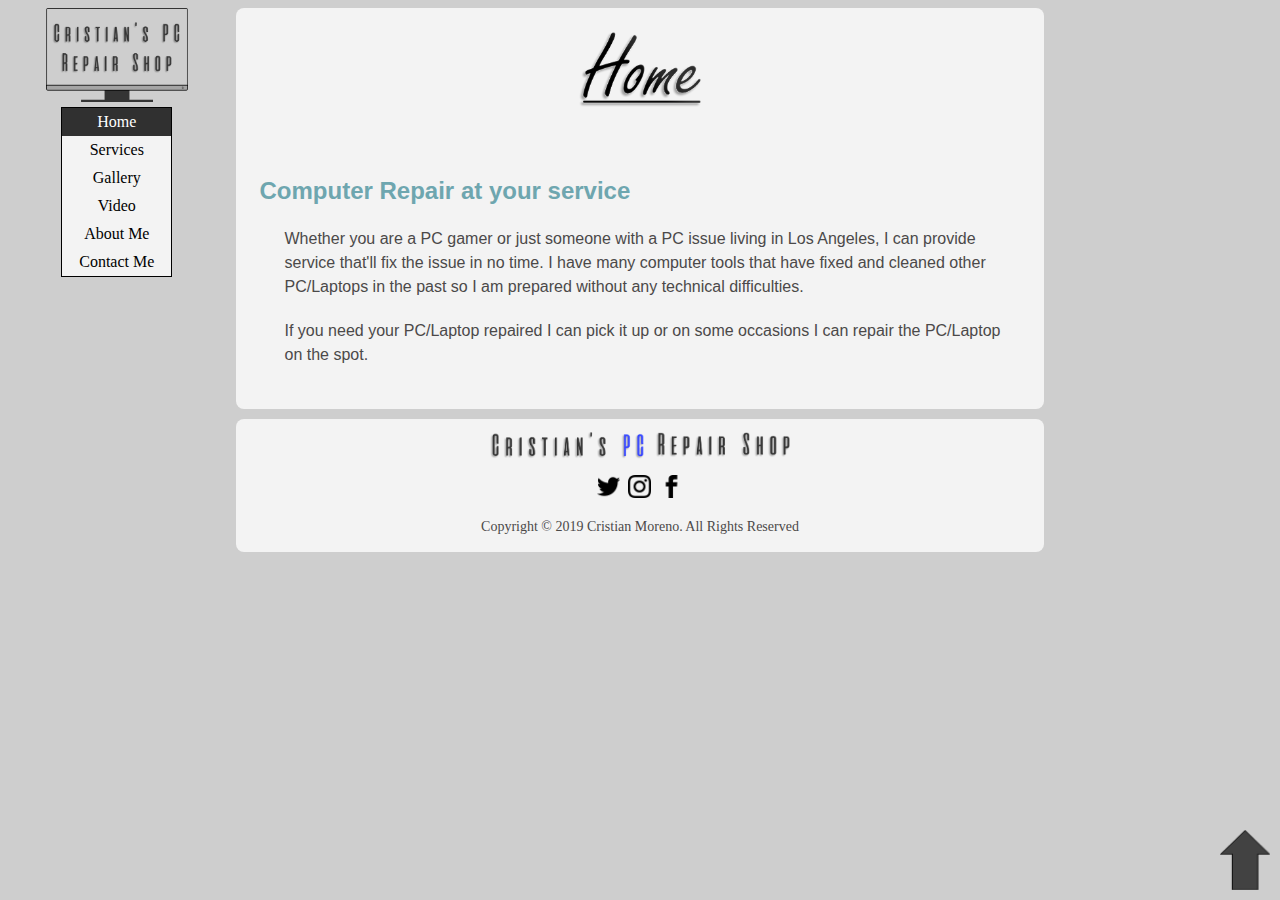
==== index.html @ aa1f1d53 "Renamed Index.html to index.html" ====
<!DOCTYPE html>
<!--
	Author:			Cristian Moreno
	Date Created:	October 7, 2018
	Finished: 		December 6, 2018

	This website is to show people my skills I have with computer repairing
	and hopefully they contact me to do business with them.
-->

<html>
	<head>
		<title>
			Cristian's PC Repair Shop
		</title>
		<link rel="stylesheet" href="css/styles.css">
		<link rel="icon" href="images/Icon.ico" type="image/x-icon">
	</head>
	<!-- Added an id to the body so it can  -->
	<body id="Top">
		<div class="LeftSidebar">
			<div>
				<img src="images/Logo.png" alt="Logo" title="Logo" id="Logo">
			</div>
			<div>
				<!-- Navigation -->
				<ul class="Navigation">
					<li><a class="active" href="#Top">Home</a></li>
					<li><a href="Services.html">Services</a></li>
					<li><a href="Gallery.html">Gallery</a></li>
					<li><a href="Video.html">Video</a></li>
					<li><a href="About Me.html">About Me</a></li>
					<li><a href="Contact Me.html">Contact Me</a></li>
				</ul>
			</div>
		</div>
		<!-- Created a div to specifically edit everything under the title -->
		<div class="Content">
			<div class="InnerContent">
				<img id="NavPics" src="images/Navigation/Home.png" alt="Home Title" title="Home">
				<h2>
					Computer Repair at your service
				</h2>
				<p>
					Whether you are a PC gamer or just someone with a PC issue living in Los Angeles, I can provide service that'll fix the issue in no time. I have many computer tools that have fixed and cleaned other PC/Laptops in the past so I am prepared without any technical difficulties.
				</p>
				<p>
					If you need your PC/Laptop repaired I can pick it up or on some occasions I can repair the PC/Laptop on the spot.
				</p>
				
				<!-- Arrow to Top -->
				<a href="#Top">
					<img src="images/ArrowTop.png" class="Arrow" alt="Top of the page" title="Go to top of page">
				</a>
			</div>
		</div>
		<div class="Footer">
			<div class="FooterContent">
				<div class="WebTitle">
					<img src="images/Title.png" alt="Title" title="Title">
				</div>
				<div class="SocialMedia">
					<div class="SMRow">
						<div class="SMColumn">
							<a href="#">
								<img src="images/SocialMedia/Twitter.png" alt="Twitter Social Media" title="">
							</a>
						</div>
						<div class="SMColumn">
							<a href="#">
								<img src="images/SocialMedia/Instagram.png" alt="Instagram Social Media" title="">
							</a>
						</div>
						<div class="SMColumn">
							<a href="#">
								<img src="images/SocialMedia/Facebook.png" alt="Facebook Social Media" title="">
							</a>
						</div>
					</div>
				</div>
				<div class="Copyright">
					<p>
						Copyright &copy; 2019 Cristian Moreno. All Rights Reserved
					</p>
				</div>
			</div>
		</div>
	</body>
</html>
---- css/styles.css ----
body {
	background-color: #cecece;
	color: #4b4949;
}


h2 {
	color: #6ea6af;
	font-size: 1.5em;
}

h3 {
	color: green;
	font-size: 1.16em;
}

h2 ~ p {
	padding-left: 25px;
	font-size: 1em;
	font-weight: normal;
}

h3 ~ p {
	padding-left: 40px;
}

p {
	padding: 2px;
	line-height: 1.5;
}


/* Link related */
a:link {
	color: blue;
}

a:visited {
	color: darkblue;
	text-decoration: underline;
}

a:hover {
	color: green;
}

a:active {
	color: blue;
}
/* Link related */

.Content {
	display: block;
	font-family: Arial;
	max-width: 64%;
	margin: auto;
	background-color: #f3f3f3;
	border-radius: 8px;
}

.InnerContent {
	padding: .25in;
}

.LeftSidebar {
	min-width: 160px;
	max-width: 17%;
	float: left;
	position: fixed;
	margin: auto;
}


		/* Footer [START] */
.Footer {
	max-width: 64%;
	margin: auto;
	background-color: #f3f3f3;
	border-radius: 8px;
	margin-top: 10px;
	padding: 10px;
	box-sizing: border-box;
}

/* This makes the div's width only 75% of the Footer class and makes any text centered */
.FooterContent {
	max-width: 75%;
	margin: auto;
	text-align: center;
}

/* Each div is seperated by padding instead of using <br> between each div */
.FooterContent div {
	padding: 3px;
}

/* Max width of this div is 300px */
.WebTitle {
	max-width: 300px;
	margin: auto;
}

/* 100% of WebTitle class which is 300px */
.WebTitle img {
	max-width: 100%;
}

.SMRow {
	display: flex;
}

.SocialMedia {
	margin: auto;
	max-width: 100px;
}

.SMColumn {
	flex: 33.3333%;
	padding-left: 3px;
	padding-right: 3px;
}

.SMColumn img {
	max-width: 23px;
}

.Copyright {
	display: block;
}

.Copyright p {
	font-size: 14px;
	margin: 0;
}
		/* Footer [END] */

#Logo {
	display: block;
	margin: 0 auto;
	max-width: 65%;
	overflow: auto;
	padding-bottom: 5px;
}

.Navigation {
	list-style-type: none;
	padding: 0;
	background-color: #f3f3f3;
	overflow: auto;
	border: 1px solid black;
	max-width: 50%;
	margin: auto;
}

.Navigation a {
	text-align: center;
	display: block;
	color: #000;
	padding-top: 5px;
	padding-bottom: 5px;
	text-decoration: none;
}

.Navigation a.active {
	background-color: #303030;
	color: #fff;
}

.Navigation li a:hover:not(.active) {
	background-color: #6ea6af;
	color: #fff;
	text-decoration: underline;
}

.Arrow {
	position: fixed;
	bottom: 10px;
	right: 10px;
	height: 60px;
}

#SbS {
	display: flex;
    box-sizing: border-box;
}

.AMSide {
	flex: 50%;
	padding: 5px;
}

.AMSide p {
	margin-top: 0;
}

#AMPic {
	max-width: 100%;
}

#NavPics {
	min-height: 70px;
	max-height: 75px;
	display: block;
	margin-left: auto;
	margin-right: auto;
	padding-bottom: 50px;
	width: auto;
}

.ResponsiveImages a img {
	width: auto;
	max-width: 100%;
	height: 250px;
	border: 1px solid black;
}

.ResponsiveImages hr {
	width: auto;
	max-width: 100%;
	height: auto;
}

.Video {
	display: block;
	margin-left: auto;
	margin-right: auto;
	text-align: center;
	max-width: 100%;
	width: 650px;
	height: 400px;
}



		/* Gallery[START] */

/* The grid */
.row {
	display: flex;
}

.column {
	flex: 16.6666%;
	padding: 5px;
}

/* Style the images inside the grid */
.column img {
	opacity: 0.75; 
	cursor: pointer;
	width: 100%;
	height: 200px;
	margin: 0;
}

.column img:hover {
	opacity: 1;
}

/* The expanding image container */
.container {
	position: relative;
	display: none;
}

/* Make container images 100% */
#expandedImg {
	display: block;
	margin-left: auto;
	margin-right: auto;
	max-width: 100%;
}

/* Expanding image text */
#imgtext {
	position: absolute;
	top: 12px;
	left: 30px;
	color: white;
	font-size: 15px;
	font-weight: bold;
	background-color: #343434;
	padding: 5px;
	margin: 0;
}

/* Closable button inside the expanded image */
.closebtn {
	position: absolute;
	top: 5px;
	left: 5px;
	color: #000;
	font-size: 35px;
	cursor: pointer;
	margin: 0;
	padding: 0;
}
		/* Gallery[END] */


		/* Form [START] */

/* Bold Label */
label {
	display: block;
	font-weight: bold;
	line-height: 20px;
	color: #000;
}

/* Adds some space inside the textboxes */
input[type=text], input[type=email], textarea {
	margin-top: 3px;
	margin-bottom: 20px;
	padding: 4px;
}

/* Bolds textbox when in focus */
input[type=text]:focus, input[type=email]:focus, textarea:focus {
    box-shadow: 0px 0px 5px 1px rgba(0,0,0,0.2);
}

input[type=radio] {
	cursor: pointer;
}

#RequiredField {
	font-weight: 1;
	color: #c00;
}

/* Sets radio text labels back to normal */
.RadioLabel {
	font-weight: normal;
	display: inline;
	cursor: pointer;
}

/* Red Asterick */
.form-required {
	color: #c00;
}

/* Setting Input Textbox size */
.InputTextBox {
	width: 250px;
	max-width: 100%;
}

/* Specifies W x H and makes it so they can't enlarge it more than the page */
textarea {
	width: 500px;
	height: 200px;
	max-width: 98%;
	max-height: 1000px;
}

/* Design buttons */
.Buttons {
	border: none;
	padding: 5px 10px;
	text-align: center;
	text-decoration: none;
	display: inline-block;
	background-color: #303030;
	color: #fff;
	border-radius: 2px;
	cursor: pointer;
}

/* When hover over button */
.Buttons:hover {
	text-decoration: underline;
}

/* Creating space between both buttons */
.Buttons[type=reset] {
	margin-right: 3px;
}

.Buttons[type=submit] {
	margin-left: 3px;
}
		/* Form [END] */
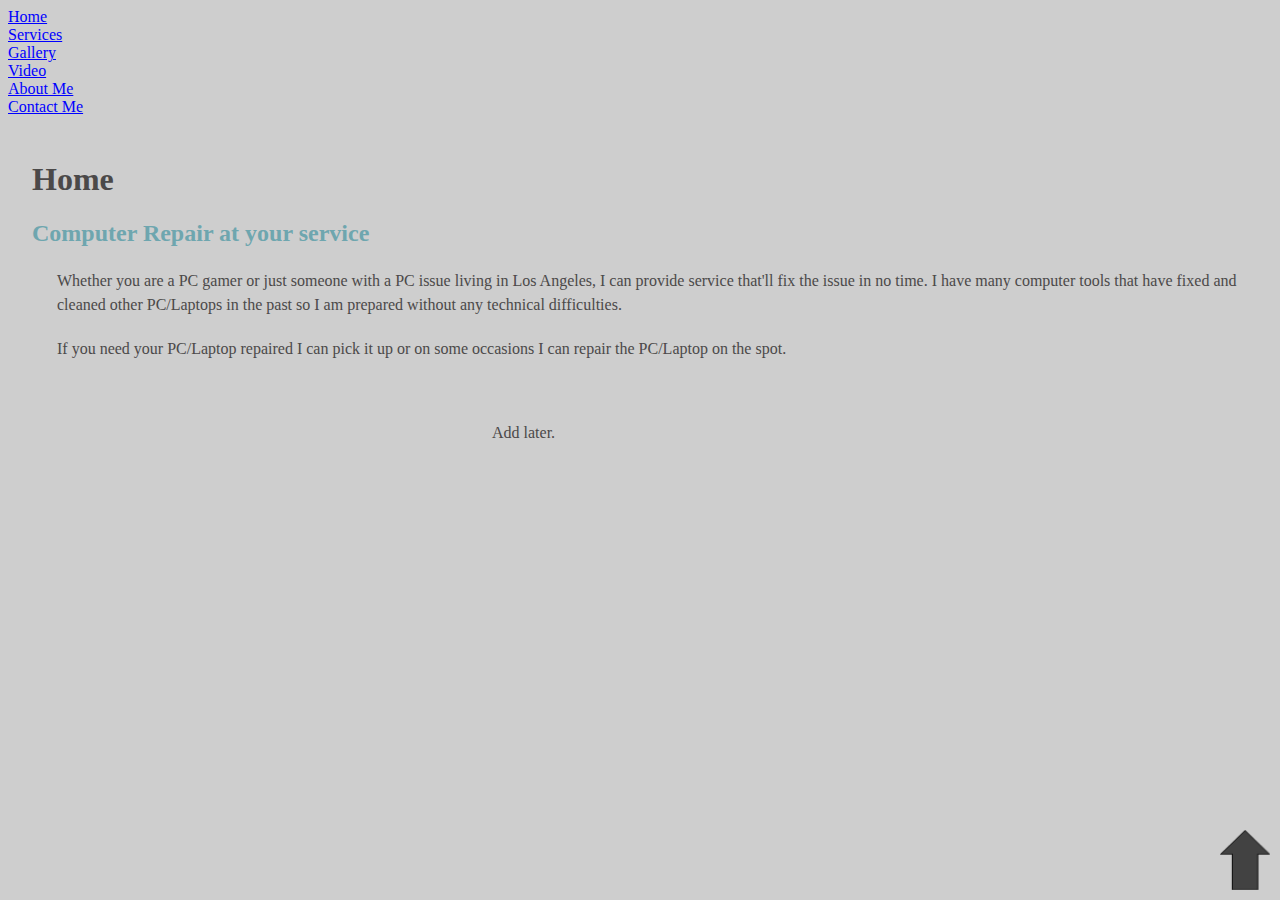
==== commit 046ad569: "Update index.html" ====
--- a/index.html
+++ b/index.html
@@ -3,6 +3,7 @@
 	Author:			Cristian Moreno
 	Date Created:	October 7, 2018
 	Finished: 		December 6, 2018
+	Updated:		May 9, 2019
 
 	This website is to show people my skills I have with computer repairing
 	and hopefully they contact me to do business with them.
@@ -16,74 +17,32 @@
 		<link rel="stylesheet" href="css/styles.css">
 		<link rel="icon" href="images/Icon.ico" type="image/x-icon">
 	</head>
-	<!-- Added an id to the body so it can  -->
-	<body id="Top">
-		<div class="LeftSidebar">
-			<div>
-				<img src="images/Logo.png" alt="Logo" title="Logo" id="Logo">
+	<body>
+		<div class="Wrapper Top">
+			<nav class="NavBar">
+				<div class="NavItems Active"><a href="#Top">Home</a></div>
+				<div class="NavItems"><a href="Services.html">Services</a></div>
+				<div class="NavItems"><a href="Gallery.html">Gallery</a></div>
+				<div class="NavItems"><a href="Video.html">Video</a></div>
+				<div class="NavItems"><a href="About Me.html">About Me</a></div>
+				<div class="NavItems"><a href="Contact Me.html">Contact Me</a></div>
+			</nav>
+		</div>
+		<div class="ContentBox">
+			<main class="InnerContent">
+				<h1 class="MainHeaders">Home</h1>
+				<h2>Computer Repair at your service</h2>
+				<p>Whether you are a PC gamer or just someone with a PC issue living in Los Angeles, I can provide service that'll fix the issue in no time. I have many computer tools that have fixed and cleaned other PC/Laptops in the past so I am prepared without any technical difficulties.</p>
+				<p>If you need your PC/Laptop repaired I can pick it up or on some occasions I can repair the PC/Laptop on the spot.</p>
+			</main>
+		</div>
+		<footer class="FooterBar">
+			<div class="WebTitle">
+				<p>Add later.</p>
 			</div>
-			<div>
-				<!-- Navigation -->
-				<ul class="Navigation">
-					<li><a class="active" href="#Top">Home</a></li>
-					<li><a href="Services.html">Services</a></li>
-					<li><a href="Gallery.html">Gallery</a></li>
-					<li><a href="Video.html">Video</a></li>
-					<li><a href="About Me.html">About Me</a></li>
-					<li><a href="Contact Me.html">Contact Me</a></li>
-				</ul>
-			</div>
-		</div>
-		<!-- Created a div to specifically edit everything under the title -->
-		<div class="Content">
-			<div class="InnerContent">
-				<img id="NavPics" src="images/Navigation/Home.png" alt="Home Title" title="Home">
-				<h2>
-					Computer Repair at your service
-				</h2>
-				<p>
-					Whether you are a PC gamer or just someone with a PC issue living in Los Angeles, I can provide service that'll fix the issue in no time. I have many computer tools that have fixed and cleaned other PC/Laptops in the past so I am prepared without any technical difficulties.
-				</p>
-				<p>
-					If you need your PC/Laptop repaired I can pick it up or on some occasions I can repair the PC/Laptop on the spot.
-				</p>
-				
-				<!-- Arrow to Top -->
-				<a href="#Top">
-					<img src="images/ArrowTop.png" class="Arrow" alt="Top of the page" title="Go to top of page">
-				</a>
-			</div>
-		</div>
-		<div class="Footer">
-			<div class="FooterContent">
-				<div class="WebTitle">
-					<img src="images/Title.png" alt="Title" title="Title">
-				</div>
-				<div class="SocialMedia">
-					<div class="SMRow">
-						<div class="SMColumn">
-							<a href="#">
-								<img src="images/SocialMedia/Twitter.png" alt="Twitter Social Media" title="">
-							</a>
-						</div>
-						<div class="SMColumn">
-							<a href="#">
-								<img src="images/SocialMedia/Instagram.png" alt="Instagram Social Media" title="">
-							</a>
-						</div>
-						<div class="SMColumn">
-							<a href="#">
-								<img src="images/SocialMedia/Facebook.png" alt="Facebook Social Media" title="">
-							</a>
-						</div>
-					</div>
-				</div>
-				<div class="Copyright">
-					<p>
-						Copyright &copy; 2019 Cristian Moreno. All Rights Reserved
-					</p>
-				</div>
-			</div>
-		</div>
+		</footer>
+		<a href="#Top">
+			<img src="images/ArrowTop.png" class="Arrow" alt="Top of the page" title="Go to top of page">
+		</a>
 	</body>
 </html>
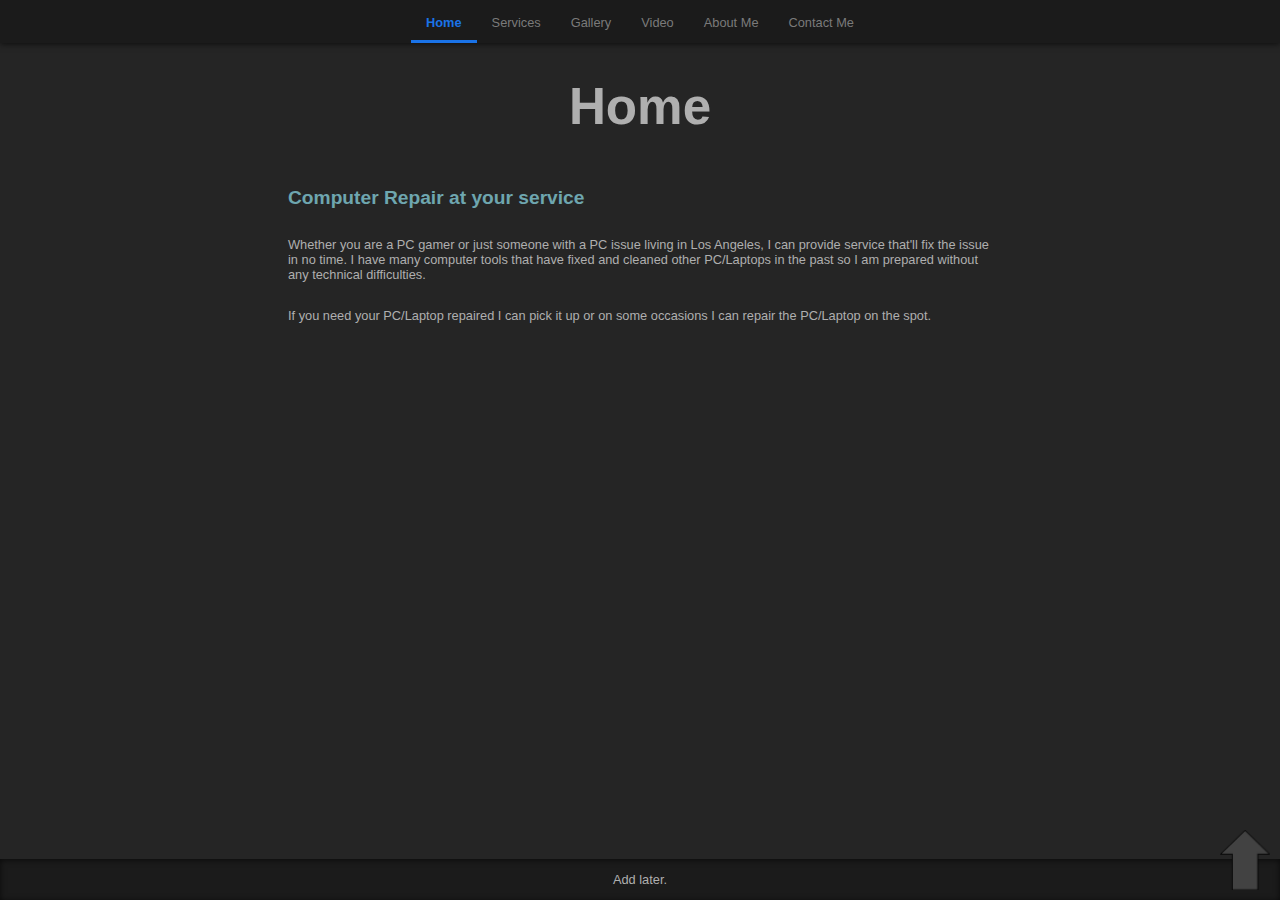
==== commit da144f05: "Add meta" ====
--- a/index.html
+++ b/index.html
@@ -14,6 +14,7 @@
 		<title>
 			Cristian's PC Repair Shop
 		</title>
+<meta name="viewport" content="width=device-width, initial-scale=1.0">
 		<link rel="stylesheet" href="css/styles.css">
 		<link rel="icon" href="images/Icon.ico" type="image/x-icon">
 	</head>
--- a/css/styles.css
+++ b/css/styles.css
@@ -1,176 +1,135 @@
 body {
-	background-color: #cecece;
-	color: #4b4949;
-}
-
-
+	background-color: #252525;
+	color: #AFAFAF;
+	font-size: .8em;
+	font-family: arial, sans-serif;
+	margin: 0;
+	min-height: 100vh;
+	display: flex;
+	flex-direction: column;
+}
 h2 {
 	color: #6ea6af;
-	font-size: 1.5em;
-}
-
+}
 h3 {
 	color: green;
-	font-size: 1.16em;
-}
-
-h2 ~ p {
-	padding-left: 25px;
-	font-size: 1em;
-	font-weight: normal;
-}
-
-h3 ~ p {
-	padding-left: 40px;
-}
-
-p {
-	padding: 2px;
-	line-height: 1.5;
-}
-
-
-/* Link related */
-a:link {
-	color: blue;
-}
-
-a:visited {
-	color: darkblue;
+}
+
+
+		/* Link related [START]*/
+
+#OfferNav a {
+	text-decoration: none;
+	color: #a1b3e4;
+}
+#OfferNav a:hover {
 	text-decoration: underline;
 }
-
-a:hover {
-	color: green;
-}
-
-a:active {
-	color: blue;
-}
-/* Link related */
-
-.Content {
-	display: block;
-	font-family: Arial;
-	max-width: 64%;
-	margin: auto;
-	background-color: #f3f3f3;
-	border-radius: 8px;
-}
-
+#OfferNav a:visited {
+	color: #a1b3e4;
+}
+		/* Link related [END]*/
+
+
+
+
+
+.MainContainer {
+	display: flex;
+	flex-direction: column;
+	justify-content: center;
+	align-content: center;
+}
+
+
+
+
+		/* Navigation Bar [START] */
+
+.Wrapper {
+	position: sticky;
+	width: 100%;
+	z-index: 100;
+	top: 0;
+}
+.NavBar {
+	background-color: #1B1B1B;
+	box-shadow: 0 1px 6px 0 #000000a1;
+	display: flex;
+	flex-direction: row;
+	justify-content: center;
+}
+.NavItems {
+	padding: 15px 15px 10px 15px;
+}
+.NavItems a {
+	color: #7a7a7a;
+	text-decoration: none;
+}
+.NavItems.Active {
+	border-bottom: 3px solid #1A73E8;
+}
+.NavItems a:hover {
+	color: #f3f3f3;
+}
+.NavItems.Active a {
+	color: #1A73E8;
+	font-weight: bold;
+}
+		/* Navigation Bar [END] */
+
+
+
+		/* Middle Content [START] */
+
+.ContentBox {
+	display: flex;
+	justify-content: center;
+	flex: 1;
+
+}
 .InnerContent {
-	padding: .25in;
-}
-
-.LeftSidebar {
-	min-width: 160px;
-	max-width: 17%;
-	float: left;
-	position: fixed;
-	margin: auto;
-}
+	display: flex;
+	flex-direction: column;
+	max-width: 55%;
+}
+.MainHeaders {
+	text-align: center;
+	font-size: 4em;
+	position: relative;
+	cursor: default;
+}
+.OfferBoxes {
+	padding-bottom: 5%;
+}
+.OfferBoxes img {
+	max-width: 100%;
+	max-height: 270px;
+}
+.UpParts, .OfferBoxes {
+	position: relative;
+}
+.UpParts a:first-of-type, .OfferBoxes a:first-of-type {
+	position: absolute;
+	top: -53px;
+
+}
+		/* Middle Content [START] */
+
 
 
 		/* Footer [START] */
-.Footer {
-	max-width: 64%;
-	margin: auto;
-	background-color: #f3f3f3;
-	border-radius: 8px;
+
+footer {
+	box-shadow: inset 0 1px 6px 0 #000000a1;
+	background-color: #1b1b1b;
+	display: flex;
+	justify-content: center;
 	margin-top: 10px;
-	padding: 10px;
-	box-sizing: border-box;
-}
-
-/* This makes the div's width only 75% of the Footer class and makes any text centered */
-.FooterContent {
-	max-width: 75%;
-	margin: auto;
-	text-align: center;
-}
-
-/* Each div is seperated by padding instead of using <br> between each div */
-.FooterContent div {
-	padding: 3px;
-}
-
-/* Max width of this div is 300px */
-.WebTitle {
-	max-width: 300px;
-	margin: auto;
-}
-
-/* 100% of WebTitle class which is 300px */
-.WebTitle img {
-	max-width: 100%;
-}
-
-.SMRow {
-	display: flex;
-}
-
-.SocialMedia {
-	margin: auto;
-	max-width: 100px;
-}
-
-.SMColumn {
-	flex: 33.3333%;
-	padding-left: 3px;
-	padding-right: 3px;
-}
-
-.SMColumn img {
-	max-width: 23px;
-}
-
-.Copyright {
-	display: block;
-}
-
-.Copyright p {
-	font-size: 14px;
-	margin: 0;
 }
 		/* Footer [END] */
 
-#Logo {
-	display: block;
-	margin: 0 auto;
-	max-width: 65%;
-	overflow: auto;
-	padding-bottom: 5px;
-}
-
-.Navigation {
-	list-style-type: none;
-	padding: 0;
-	background-color: #f3f3f3;
-	overflow: auto;
-	border: 1px solid black;
-	max-width: 50%;
-	margin: auto;
-}
-
-.Navigation a {
-	text-align: center;
-	display: block;
-	color: #000;
-	padding-top: 5px;
-	padding-bottom: 5px;
-	text-decoration: none;
-}
-
-.Navigation a.active {
-	background-color: #303030;
-	color: #fff;
-}
-
-.Navigation li a:hover:not(.active) {
-	background-color: #6ea6af;
-	color: #fff;
-	text-decoration: underline;
-}
+
 
 .Arrow {
 	position: fixed;
@@ -181,7 +140,6 @@
 
 #SbS {
 	display: flex;
-    box-sizing: border-box;
 }
 
 .AMSide {
@@ -207,19 +165,6 @@
 	width: auto;
 }
 
-.ResponsiveImages a img {
-	width: auto;
-	max-width: 100%;
-	height: 250px;
-	border: 1px solid black;
-}
-
-.ResponsiveImages hr {
-	width: auto;
-	max-width: 100%;
-	height: auto;
-}
-
 .Video {
 	display: block;
 	margin-left: auto;
@@ -237,10 +182,11 @@
 /* The grid */
 .row {
 	display: flex;
+	flex-wrap: wrap;
 }
 
 .column {
-	flex: 16.6666%;
+	flex: 1;
 	padding: 5px;
 }
 
@@ -297,6 +243,7 @@
 }
 		/* Gallery[END] */
 
+		
 
 		/* Form [START] */
 
@@ -305,7 +252,6 @@
 	display: block;
 	font-weight: bold;
 	line-height: 20px;
-	color: #000;
 }
 
 /* Adds some space inside the textboxes */
@@ -381,4 +327,17 @@
 .Buttons[type=submit] {
 	margin-left: 3px;
 }
-		/* Form [END] */+
+		/* Form [END] */
+
+
+
+/* After some learning */
+
+#LogoBox {
+	height: 5em;
+}
+
+#Logo {
+	max-height: 100%;
+}
